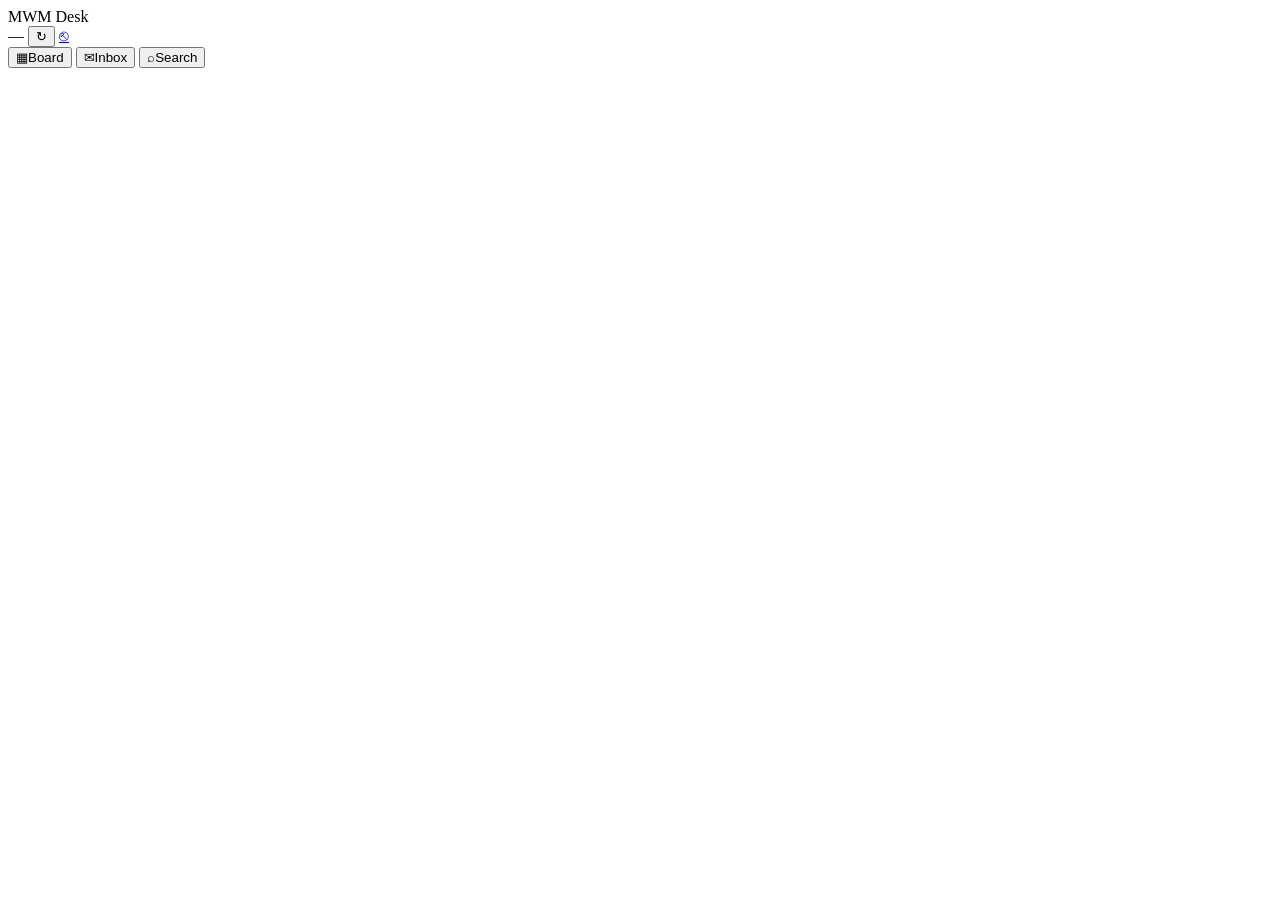
==== desk_static/desk.html @ bd476d12 "Patch #270 — MWM Desk, slice 1: SEE (Michael, Sat 7 Nov 23:12: 'We need to close that gap… Go ahead " ====
<!doctype html>
<html lang="en">
<head>
<meta charset="utf-8">
<meta name="viewport" content="width=device-width, initial-scale=1, viewport-fit=cover">
<meta name="theme-color" content="#0f0f10">
<meta name="apple-mobile-web-app-capable" content="yes">
<meta name="apple-mobile-web-app-status-bar-style" content="black-translucent">
<meta name="apple-mobile-web-app-title" content="MWM Desk">
<title>MWM Desk</title>
<link rel="stylesheet" href="/desk/static/desk.css">
</head>
<body>
<header class="top">
  <div class="brand"><span class="dot"></span>MWM Desk</div>
  <div class="top-right">
    <span id="asof" class="asof">—</span>
    <button id="refresh" class="icon" title="Refresh" aria-label="Refresh">↻</button>
    <a href="/desk/logout" class="icon" title="Sign out" aria-label="Sign out">⎋</a>
  </div>
</header>

<main>
  <section id="view-board" class="view">
    <div class="summary" id="board-summary"></div>
    <div class="board" id="board"></div>
  </section>

  <section id="view-inbox" class="view" hidden>
    <div class="chips" id="inbox-chips">
      <button class="chip on" data-only="">All</button>
      <button class="chip" data-only="attention">Needs me</button>
      <button class="chip" data-only="conversations">Conversations</button>
    </div>
    <div class="list" id="inbox"></div>
  </section>

  <section id="view-search" class="view" hidden>
    <div class="searchbar">
      <input id="q" type="search" placeholder="Name, business, phone or email" autocomplete="off" inputmode="search">
    </div>
    <div class="list" id="results"><div class="empty">Type to search 387 leads.</div></div>
  </section>
</main>

<nav class="tabs">
  <button class="tab on" data-tab="board"><span class="ico">▦</span>Board</button>
  <button class="tab" data-tab="inbox"><span class="ico">✉</span>Inbox<span id="inbox-badge" class="badge" hidden></span></button>
  <button class="tab" data-tab="search"><span class="ico">⌕</span>Search</button>
</nav>

<aside id="panel" class="panel" hidden>
  <div class="panel-head">
    <button id="panel-close" class="icon" aria-label="Back">←</button>
    <div class="panel-title">
      <div id="p-name" class="p-name">—</div>
      <div id="p-sub" class="p-sub"></div>
    </div>
    <span id="p-stage" class="stage"></span>
  </div>
  <div class="panel-body" id="panel-body"></div>
</aside>

<div id="toast" class="toast" hidden></div>
<script src="/desk/static/desk.js"></script>
</body>
</html>
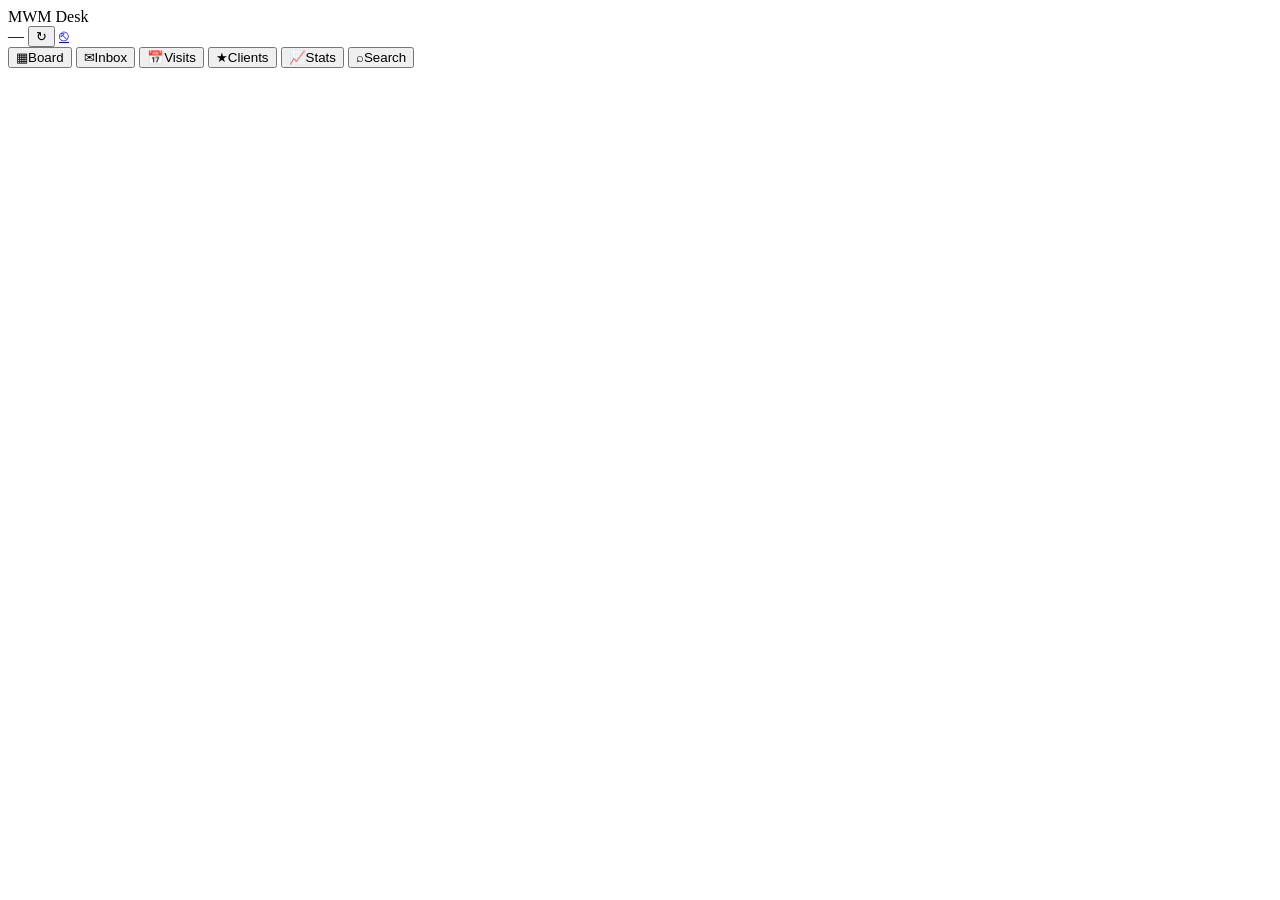
==== commit a558e362: "Patch #273 — MWM Desk, slice 3: MEASURE (Michael, Sun 8 Nov 23:44: 'do the slice-3 list… you have my" ====
--- a/desk_static/desk.html
+++ b/desk_static/desk.html
@@ -23,6 +23,7 @@
 <main>
   <section id="view-board" class="view">
     <div class="summary" id="board-summary"></div>
+    <div id="today" class="today" hidden></div>
     <div class="board" id="board"></div>
   </section>
 
@@ -35,17 +36,37 @@
     <div class="list" id="inbox"></div>
   </section>
 
+  <section id="view-visits" class="view" hidden>
+    <div class="list" id="visits"><div class="skel">Loading the visits…</div></div>
+  </section>
+
+  <section id="view-clients" class="view" hidden>
+    <div id="clients"><div class="skel">Reading the portal ledger…</div></div>
+  </section>
+
+  <section id="view-stats" class="view" hidden>
+    <div class="chips" id="stats-chips">
+      <button class="chip" data-days="7">7 days</button>
+      <button class="chip on" data-days="30">30 days</button>
+      <button class="chip" data-days="90">90 days</button>
+    </div>
+    <div id="stats"><div class="skel">Counting…</div></div>
+  </section>
+
   <section id="view-search" class="view" hidden>
     <div class="searchbar">
       <input id="q" type="search" placeholder="Name, business, phone or email" autocomplete="off" inputmode="search">
     </div>
-    <div class="list" id="results"><div class="empty">Type to search 387 leads.</div></div>
+    <div class="list" id="results"><div class="empty">Type to search.</div></div>
   </section>
 </main>
 
-<nav class="tabs">
+<nav class="tabs six">
   <button class="tab on" data-tab="board"><span class="ico">▦</span>Board</button>
   <button class="tab" data-tab="inbox"><span class="ico">✉</span>Inbox<span id="inbox-badge" class="badge" hidden></span></button>
+  <button class="tab" data-tab="visits"><span class="ico">📅</span>Visits<span id="visits-badge" class="badge" hidden></span></button>
+  <button class="tab" data-tab="clients"><span class="ico">★</span>Clients</button>
+  <button class="tab" data-tab="stats"><span class="ico">📈</span>Stats</button>
   <button class="tab" data-tab="search"><span class="ico">⌕</span>Search</button>
 </nav>
 
@@ -61,6 +82,13 @@
   <div class="panel-body" id="panel-body"></div>
 </aside>
 
+<div id="sheet" class="sheet" hidden>
+  <div class="sheet-card">
+    <button id="sheet-close" class="icon sheet-x" aria-label="Close">✕</button>
+    <div id="sheet-body"></div>
+  </div>
+</div>
+
 <div id="toast" class="toast" hidden></div>
 <script src="/desk/static/desk.js"></script>
 </body>
